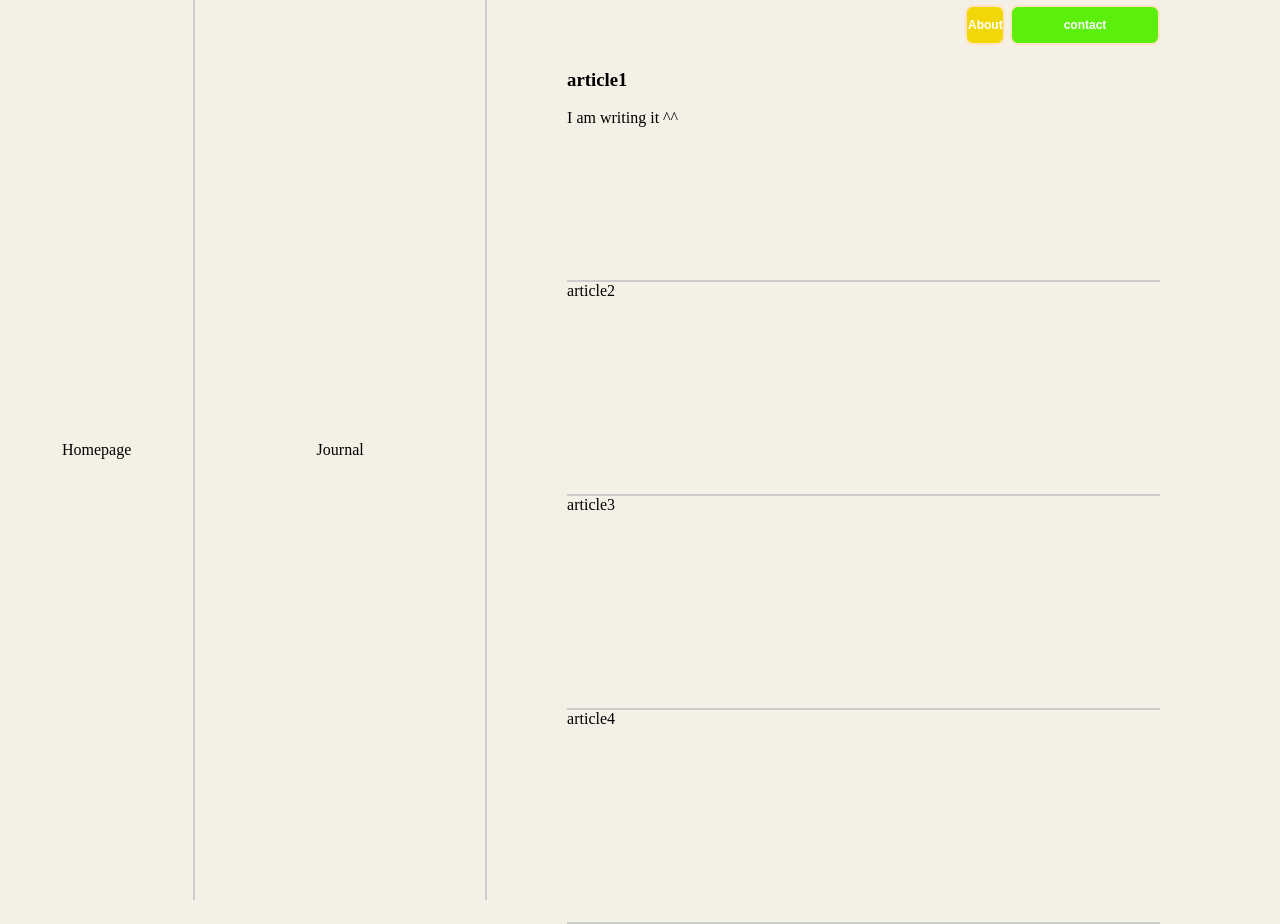
==== index.html @ 6e1b692f "create my blog" ====
<!DOCTYPE html>
<html>
<head>
    <title>Homepage</title>
<style>
.right-top {
    height: 5%;
    display: flex;
    justify-content: end;
    gap: 5px;
    margin-top: 5px;
    
}
.right-bottom {
    height: 95%;
}
.contact {
    width: 150px;
    height: 40px;
    background-color: rgb(91, 239, 11);
    border-radius: 8px;
    border: 2px solid bisque;
    color: white;
    font-family: sans-serif;
    font-size: 12px;
    font-weight: bold;
    padding: 5px 2px 5px 2px;
    cursor: pointer;
    


}
.About {
    width: 40px;
    height: 40px;
    background-color: rgb(242, 215, 7);
    color: white;
    font-size: 12px;
    font-weight: bold;
    font-family: sans-serif;
    padding: 4px 1px 4px 1px;
    border-radius: 8px;
    border: 2px solid bisque;
    cursor: pointer;
}

.article {
    width: 100%;
    height: 25%;
    border-bottom:2px solid rgb(204, 204, 204);
    box-sizing:border-box;
    
}
.Homepage {
    width: 40%;
    height: 100%;
    display: flex;
    justify-content: center;
    align-items: center;
    cursor: pointer;
}
.Journal {
    width: 60%;
    height: 100%;
    border-left: 2px solid rgb(204, 204, 204);
    display: flex;
    justify-content: center;
    align-items: center;
    cursor: pointer;
}
html, body {
    margin: 0;
    height: 100%;
}
body {
    display: flex;
    background-color: rgb(245,240,230);
}
.left {
    display: flex;
    width: 45%;
    height: 100%;
    border-right: 2px solid rgb(204, 204, 204);
}
.right {
    width: 55%;
    height: 100%;
    margin-left: 80px;
    margin-right: 120px;
    
    
}
</style>
</head>

<body>
    <div class="left">
        <div class="Homepage">Homepage</div>
        <div class="Journal">Journal</div>
    </div>
    <div class="right">
        <div class="right-top">
            <button class="About" onclick="window.location.href='About.html'">About</button>
            <button class="contact" onclick="window.location.href='contact.html'">contact</button>
        </div>
        <div class="right-bottom">
        <div class="article">
            <h3>article1</h3>
            <p> I am writing it ^^</p>

        </div>
        <div class="article">article2</div>
        <div class="article">article3</div>
        <div class="article">article4</div>
        </div>
        
    </div>
</body>
</html>
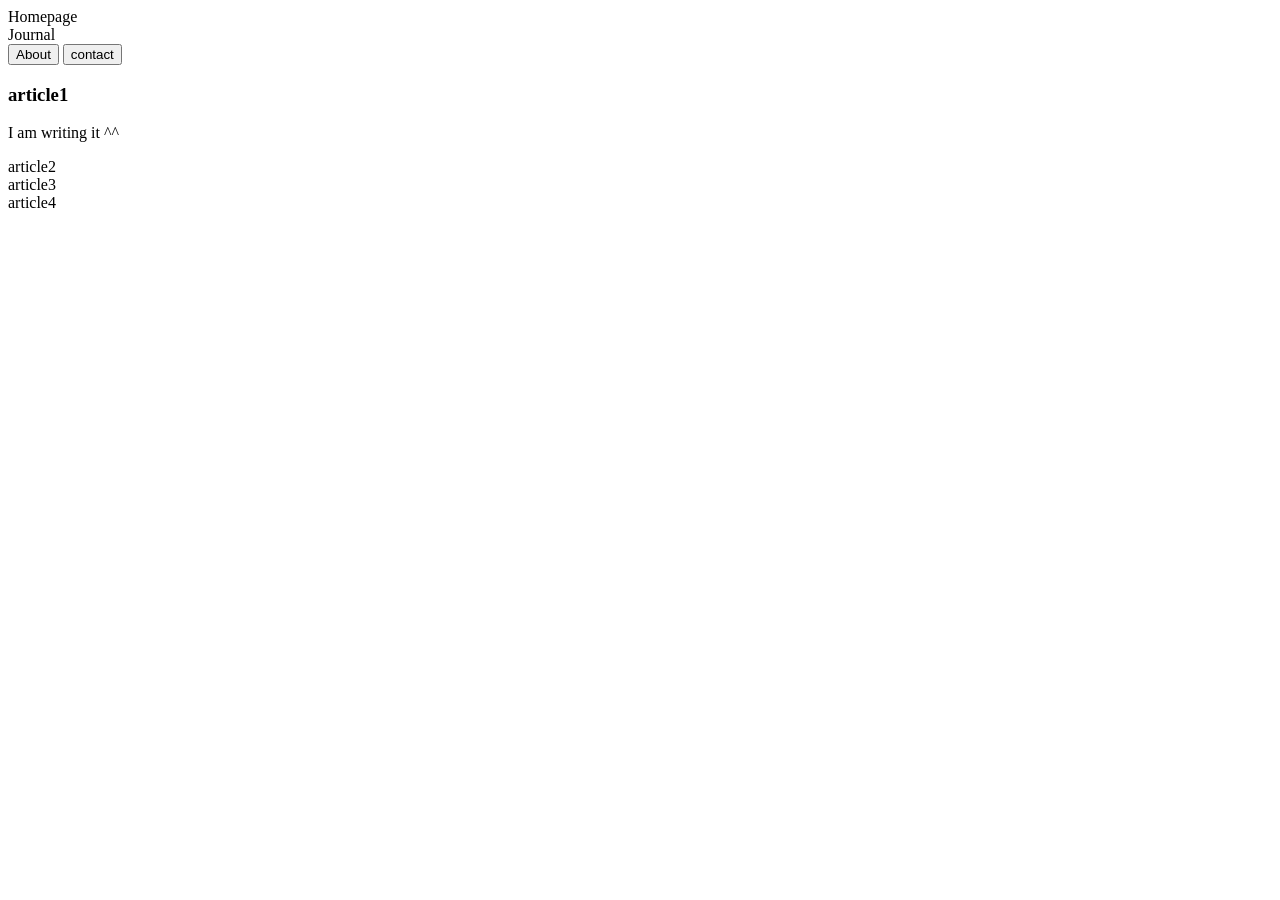
==== commit 62f9036e: "new version" ====
--- a/index.html
+++ b/index.html
@@ -2,95 +2,7 @@
 <html>
 <head>
     <title>Homepage</title>
-<style>
-.right-top {
-    height: 5%;
-    display: flex;
-    justify-content: end;
-    gap: 5px;
-    margin-top: 5px;
-    
-}
-.right-bottom {
-    height: 95%;
-}
-.contact {
-    width: 150px;
-    height: 40px;
-    background-color: rgb(91, 239, 11);
-    border-radius: 8px;
-    border: 2px solid bisque;
-    color: white;
-    font-family: sans-serif;
-    font-size: 12px;
-    font-weight: bold;
-    padding: 5px 2px 5px 2px;
-    cursor: pointer;
-    
-
-
-}
-.About {
-    width: 40px;
-    height: 40px;
-    background-color: rgb(242, 215, 7);
-    color: white;
-    font-size: 12px;
-    font-weight: bold;
-    font-family: sans-serif;
-    padding: 4px 1px 4px 1px;
-    border-radius: 8px;
-    border: 2px solid bisque;
-    cursor: pointer;
-}
-
-.article {
-    width: 100%;
-    height: 25%;
-    border-bottom:2px solid rgb(204, 204, 204);
-    box-sizing:border-box;
-    
-}
-.Homepage {
-    width: 40%;
-    height: 100%;
-    display: flex;
-    justify-content: center;
-    align-items: center;
-    cursor: pointer;
-}
-.Journal {
-    width: 60%;
-    height: 100%;
-    border-left: 2px solid rgb(204, 204, 204);
-    display: flex;
-    justify-content: center;
-    align-items: center;
-    cursor: pointer;
-}
-html, body {
-    margin: 0;
-    height: 100%;
-}
-body {
-    display: flex;
-    background-color: rgb(245,240,230);
-}
-.left {
-    display: flex;
-    width: 45%;
-    height: 100%;
-    border-right: 2px solid rgb(204, 204, 204);
-}
-.right {
-    width: 55%;
-    height: 100%;
-    margin-left: 80px;
-    margin-right: 120px;
-    
-    
-}
-</style>
+    <link rel="stylesheet" href="style.css">
 </head>
 
 <body>
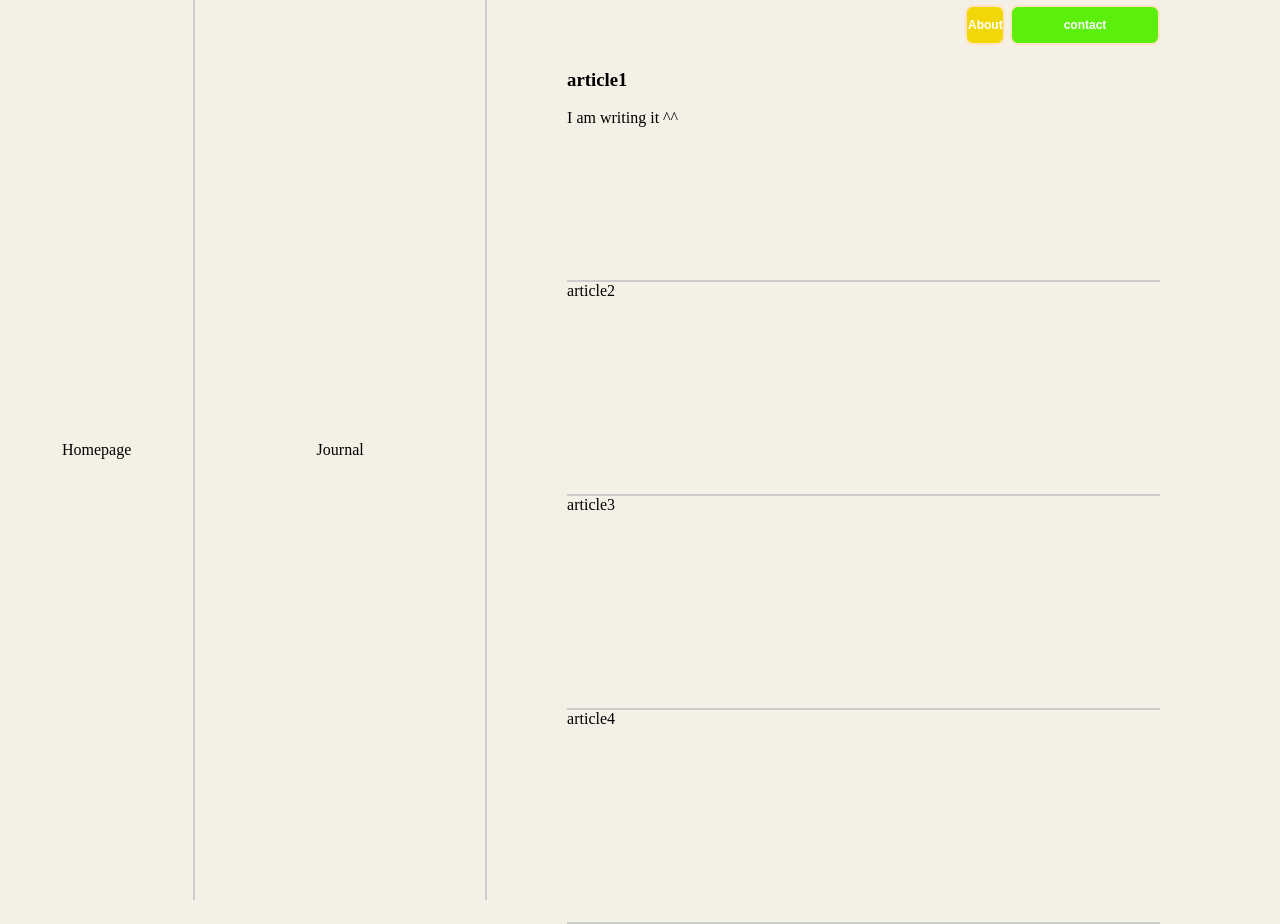
==== commit 315285a4: "Update links to point to new directory structure" ====
--- a/index.html
+++ b/index.html
@@ -2,7 +2,7 @@
 <html>
 <head>
     <title>Homepage</title>
-    <link rel="stylesheet" href="style.css">
+    <link rel="stylesheet" href="css/style.css">
 </head>
 
 <body>
@@ -12,8 +12,8 @@
     </div>
     <div class="right">
         <div class="right-top">
-            <button class="About" onclick="window.location.href='About.html'">About</button>
-            <button class="contact" onclick="window.location.href='contact.html'">contact</button>
+            <button class="About" onclick="window.location.href='about/index.html'">About</button>
+            <button class="contact" onclick="window.location.href='contact/index.html'">contact</button>
         </div>
         <div class="right-bottom">
         <div class="article">
@@ -28,4 +28,4 @@
         
     </div>
 </body>
-</html>+</html>
--- a/css/style.css
+++ b/css/style.css
@@ -0,0 +1,87 @@
+.right-top {
+    height: 5%;
+    display: flex;
+    justify-content: end;
+    gap: 5px;
+    margin-top: 5px;
+    
+}
+.right-bottom {
+    height: 95%;
+}
+.contact {
+    width: 150px;
+    height: 40px;
+    background-color: rgb(91, 239, 11);
+    border-radius: 8px;
+    border: 2px solid bisque;
+    color: white;
+    font-family: sans-serif;
+    font-size: 12px;
+    font-weight: bold;
+    padding: 5px 2px 5px 2px;
+    cursor: pointer;
+    
+
+
+}
+.About {
+    width: 40px;
+    height: 40px;
+    background-color: rgb(242, 215, 7);
+    color: white;
+    font-size: 12px;
+    font-weight: bold;
+    font-family: sans-serif;
+    padding: 4px 1px 4px 1px;
+    border-radius: 8px;
+    border: 2px solid bisque;
+    cursor: pointer;
+}
+
+.article {
+    width: 100%;
+    height: 25%;
+    border-bottom:2px solid rgb(204, 204, 204);
+    box-sizing:border-box;
+    
+}
+.Homepage {
+    width: 40%;
+    height: 100%;
+    display: flex;
+    justify-content: center;
+    align-items: center;
+    cursor: pointer;
+}
+.Journal {
+    width: 60%;
+    height: 100%;
+    border-left: 2px solid rgb(204, 204, 204);
+    display: flex;
+    justify-content: center;
+    align-items: center;
+    cursor: pointer;
+}
+html, body {
+    margin: 0;
+    height: 100%;
+}
+body {
+    display: flex;
+    background-color: rgb(245,240,230);
+}
+.left {
+    display: flex;
+    width: 45%;
+    height: 100%;
+    border-right: 2px solid rgb(204, 204, 204);
+}
+.right {
+    width: 55%;
+    height: 100%;
+    margin-left: 80px;
+    margin-right: 120px;
+    
+    
+}
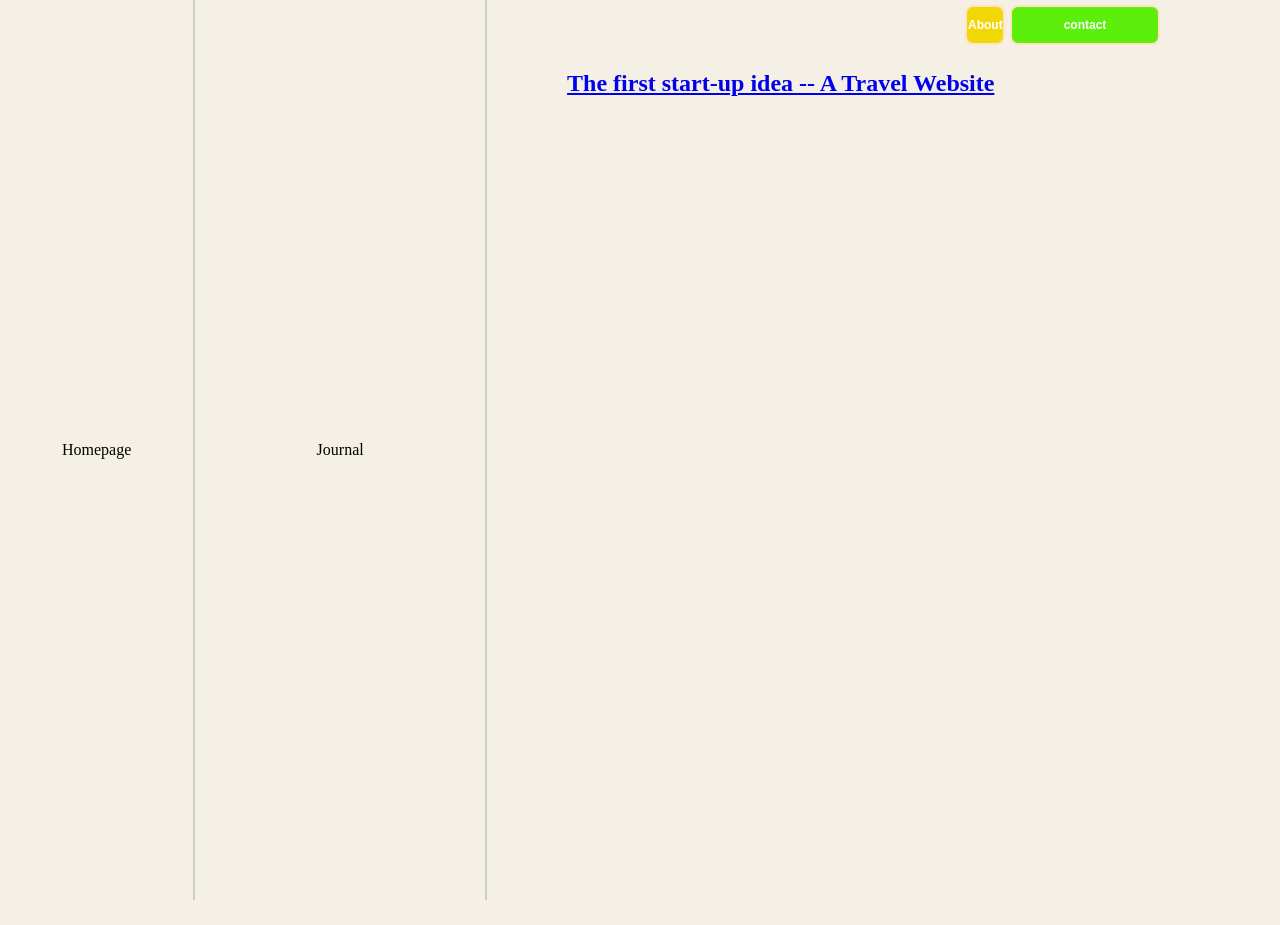
==== commit 38af633c: "update index file" ====
--- a/index.html
+++ b/index.html
@@ -2,10 +2,11 @@
 <html>
 <head>
     <title>Homepage</title>
-    <link rel="stylesheet" href="css/style.css">
+    <link rel="stylesheet" href="style.css">
 </head>
 
 <body>
+    
     <div class="left">
         <div class="Homepage">Homepage</div>
         <div class="Journal">Journal</div>
@@ -16,7 +17,12 @@
             <button class="contact" onclick="window.location.href='contact/index.html'">contact</button>
         </div>
         <div class="right-bottom">
-        <div class="article">
+            <a href="posts/article1/index.html">
+                <h2>The first start-up idea -- A Travel Website</h2>
+            </a>
+            
+        </div>
+        <!--<div class="article">
             <h3>article1</h3>
             <p> I am writing it ^^</p>
 
@@ -24,8 +30,8 @@
         <div class="article">article2</div>
         <div class="article">article3</div>
         <div class="article">article4</div>
-        </div>
+        </div>-->
         
     </div>
 </body>
-</html>
+</html>
--- a/style.css
+++ b/style.css
@@ -0,0 +1,87 @@
+.right-top {
+    height: 5%;
+    display: flex;
+    justify-content: end;
+    gap: 5px;
+    margin-top: 5px;
+    
+}
+.right-bottom {
+    height: 95%;
+}
+.contact {
+    width: 150px;
+    height: 40px;
+    background-color: rgb(91, 239, 11);
+    border-radius: 8px;
+    border: 2px solid bisque;
+    color: white;
+    font-family: sans-serif;
+    font-size: 12px;
+    font-weight: bold;
+    padding: 5px 2px 5px 2px;
+    cursor: pointer;
+    
+
+
+}
+.About {
+    width: 40px;
+    height: 40px;
+    background-color: rgb(242, 215, 7);
+    color: white;
+    font-size: 12px;
+    font-weight: bold;
+    font-family: sans-serif;
+    padding: 4px 1px 4px 1px;
+    border-radius: 8px;
+    border: 2px solid bisque;
+    cursor: pointer;
+}
+
+.article {
+    width: 100%;
+    height: 25%;
+    border-bottom:2px solid rgb(204, 204, 204);
+    box-sizing:border-box;
+    
+}
+.Homepage {
+    width: 40%;
+    height: 100%;
+    display: flex;
+    justify-content: center;
+    align-items: center;
+    cursor: pointer;
+}
+.Journal {
+    width: 60%;
+    height: 100%;
+    border-left: 2px solid rgb(204, 204, 204);
+    display: flex;
+    justify-content: center;
+    align-items: center;
+    cursor: pointer;
+}
+html, body {
+    margin: 0;
+    height: 100%;
+}
+body {
+    display: flex;
+    background-color: rgb(245,240,230);
+}
+.left {
+    display: flex;
+    width: 45%;
+    height: 100%;
+    border-right: 2px solid rgb(204, 204, 204);
+}
+.right {
+    width: 55%;
+    height: 100%;
+    margin-left: 80px;
+    margin-right: 120px;
+    
+    
+}
